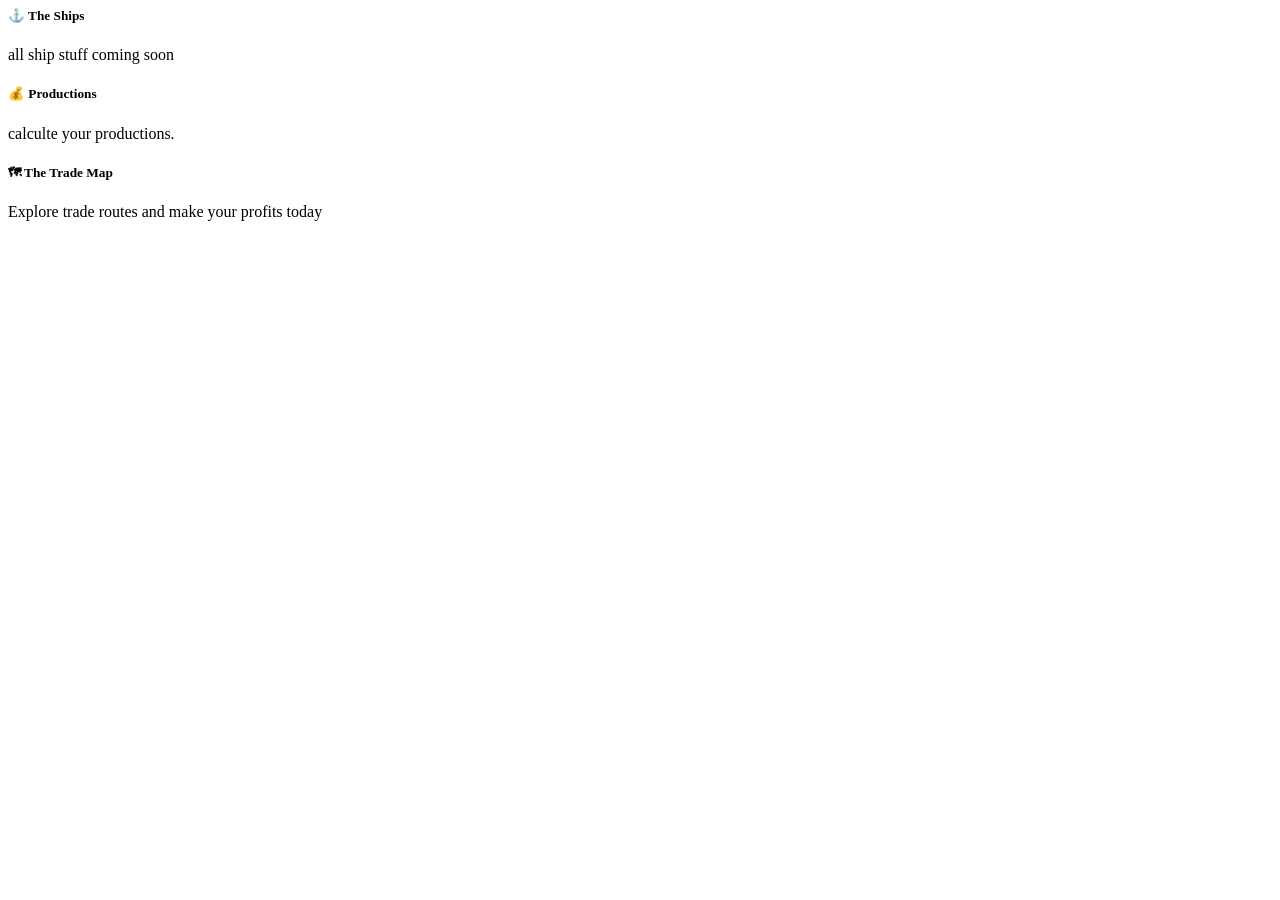
==== content/home.html @ 8e28f698 "init commit init commit" ====
<html>

<div class="container">

    <div class="row g-4">

        <div class="col-md-4">
            <div class="card p-4 h-100">
                <h5 class="card-title">⚓ The Ships</h5>
                <p>all ship stuff coming soon</p>
            </div>
        </div>

        <div class="col-md-4">
            <div class="card p-4 h-100">
                <h5 class="card-title">💰 Productions</h5>
                <p>calculte your productions.</p>
            </div>
        </div>

        <div class="col-md-4">
            <div class="card p-4 h-100">
                <h5 class="card-title">🗺 The Trade Map</h5>
                <p>Explore trade routes and make your profits today</p>
            </div>
        </div>

    </div>

</div>

</html>
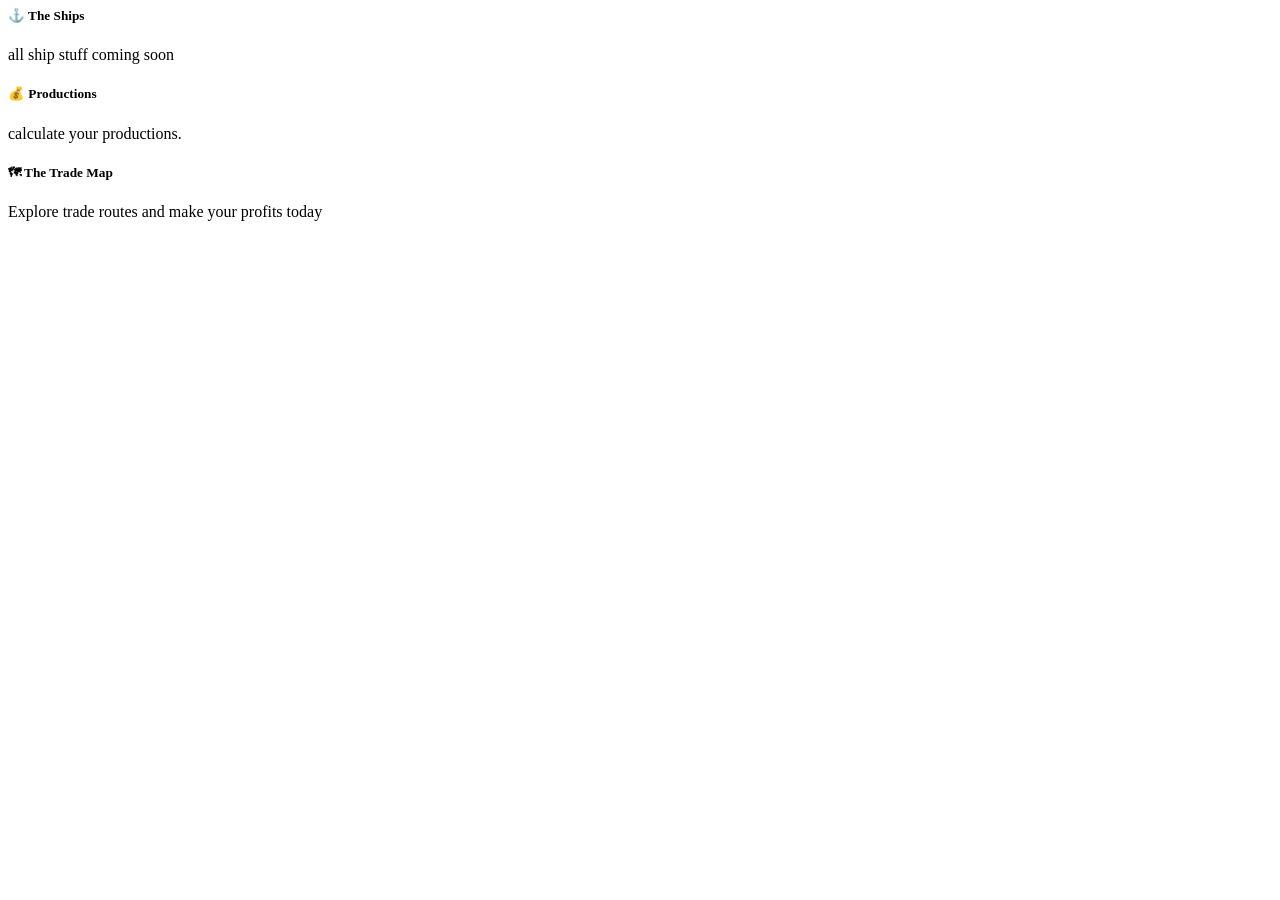
==== commit 113d3b8f: "typo fix, page scroll fix, new title added typo fix home page  update to spm -> now handles scroll o" ====
--- a/content/home.html
+++ b/content/home.html
@@ -14,7 +14,7 @@
         <div class="col-md-4">
             <div class="card p-4 h-100">
                 <h5 class="card-title">💰 Productions</h5>
-                <p>calculte your productions.</p>
+                <p>calculate your productions.</p>
             </div>
         </div>
 
